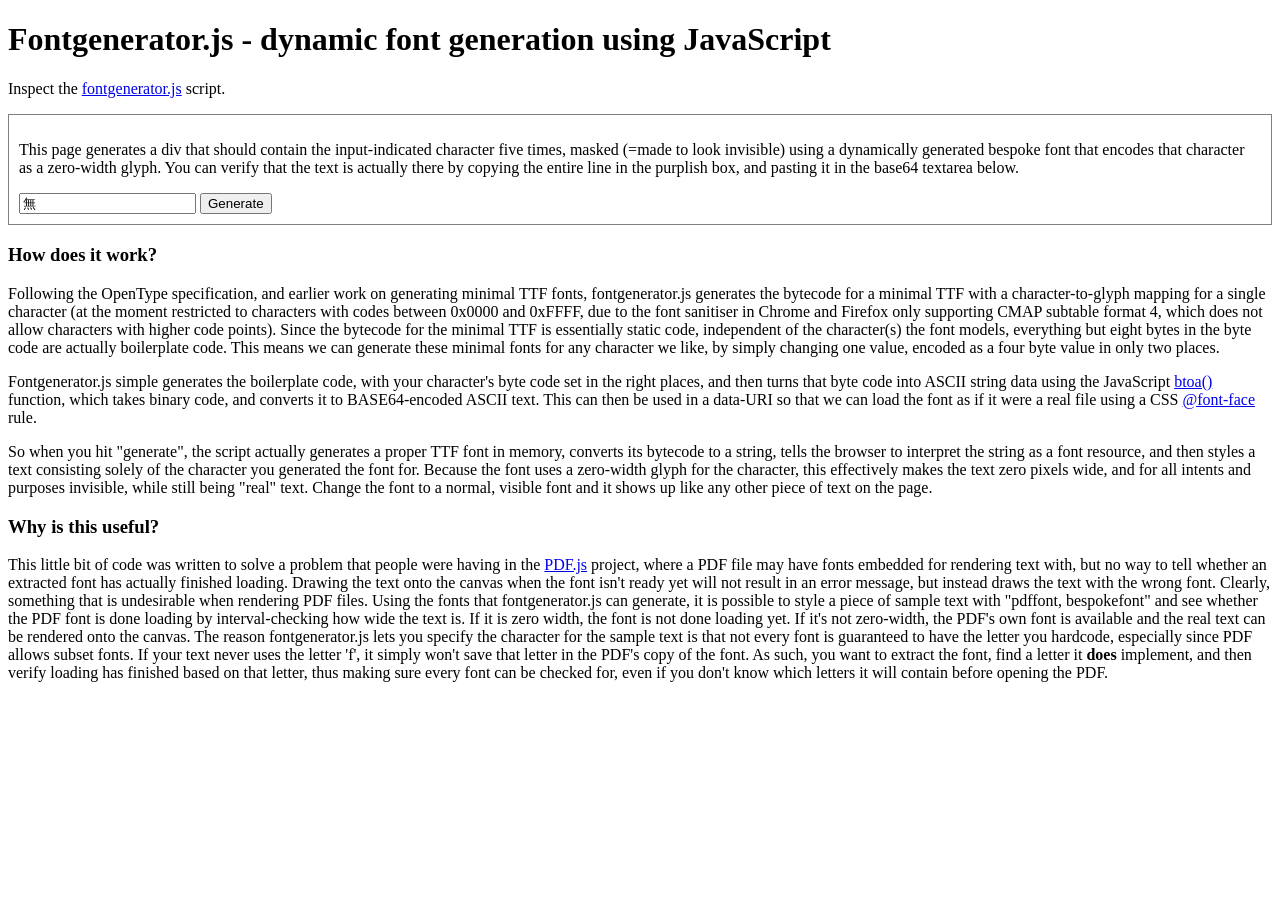
==== index.html @ abc7bd8a "gh-pages index.html commit" ====
﻿<!DOCTYPE html>
<html>
  <head>
    <meta charset="utf-8"/>
    <title>tiny font generator</title>
    <script type="text/javascript" src="https://raw.github.com/Pomax/Minimal-font-generator/master/fontgenerator.js"></script>
    <script type="text/javascript">
    <!--
      var counter = 0;
      function useCharacter() {
        var character = document.querySelector("#character").value;
        var font = TinyFontGenerator.generateFont(character);

        // add an @font-face rule for this bespoke font
        var fontname = 'BespokeFont-'+(counter++);
        var fontface = document.createElement("style");
        fontface.setAttribute("type","text/css");
        fontface.innerHTML =  "@font-face {\n" +
                              "  font-family: '"+fontname+"';\n" +
                              "  src: url('data:application/x-font-ttf;base64,"+font+"')\n" +
                              "       format('truetype');\n" +
                              "}";
        document.head.appendChild(fontface);
        
        // add a div with that character, styled with the bespoke font
        var div = document.createElement("div");
        div.style.backgroundColor = "#E0D5F0";
        div.style.padding = "2px";
        div.style.margin = "5px";
        div.style.border = "1px solid grey";
        var str = character + character + character + character + character;
        div.innerHTML = "「"+str+"」 typeset using our custom font: <span style='font-family: \""+fontname+"\";'>" + str + "</span>";
        document.querySelector('#dynamic').appendChild(div);

        // for good measure, what's the font's bytecode?
        var div = document.createElement("div");
        div.innerHTML = "Base64 code of the bespoke font used:<br><textarea style='width:60em; height:9em;'>"+
                        font +
                        "</textarea><br>Validate this using <a href='http://async5.org/ots/ots.html'>OTS online</a>";
        document.querySelector('#dynamic').appendChild(div);
      }
    -->
    </script>
  </head>
  <body>
    <h1>Fontgenerator.js - dynamic font generation using JavaScript</h1>
    
    <p>Inspect the <a href="fontgenerator.js">fontgenerator.js</a> script.</p>
    
    <div style="border: 1px solid grey; padding: 10px;">

      <p>This page generates a div that should contain the input-indicated character five times,
      masked (=made to look invisible) using a dynamically generated bespoke font that encodes
      that character as a zero-width glyph. You can verify that the text is actually there by 
      copying the entire line in the purplish box, and pasting it in the base64 textarea below.</p>      

      <input type="text" value="無" id="character">
      <input type="button" onclick="useCharacter()" value="Generate">
    
      <div id="dynamic"></div>
    </div>
    
    <h3>How does it work?</h3>
    
    <p>Following the OpenType specification, and earlier work on generating minimal TTF
    fonts, fontgenerator.js generates the bytecode for a minimal TTF with a character-to-glyph
    mapping for a single character (at the moment restricted to characters with codes between
    0x0000 and 0xFFFF, due to the font sanitiser in Chrome and Firefox only supporting CMAP
    subtable format 4, which does not allow characters with higher code points).
    Since the bytecode for the minimal TTF is essentially static code, independent of the
    character(s) the font models, everything but eight bytes in the byte code are actually
    boilerplate code. This means we can generate these minimal fonts for any character we
    like, by simply changing one value, encoded as a four byte value in only two places.</p>
    
    <p>Fontgenerator.js simple generates the boilerplate code, with your character's byte code
    set in the right places, and then turns that byte code into ASCII string data using the
    JavaScript <a href="https://developer.mozilla.org/en/DOM/window.btoa">btoa()</a> function,
    which takes binary code, and converts it to BASE64-encoded ASCII text. This can then be
    used in a data-URI so that we can load the font as if it were a real file using a CSS
    <a href="https://developer.mozilla.org/en/CSS/@font-face">@font-face</a> rule.</p>
    
    <p>So when you hit "generate", the script actually generates a proper TTF font in
    memory, converts its bytecode to a string, tells the browser to interpret the string
    as a font resource, and then styles a text consisting solely of the character you
    generated the font for. Because the font uses a zero-width glyph for the character,
    this effectively makes the text zero pixels wide, and for all intents and purposes
    invisible, while still being "real" text. Change the font to a normal, visible font
    and it shows up like any other piece of text on the page.</p>
    
    <h3>Why is this useful?</h3>
    
    <p>This little bit of code was written to solve a problem that people were having
    in the <a href="https://github.com/mozilla/pdf.js">PDF.js</a> project, where a
    PDF file may have fonts embedded for rendering text with, but no way to tell whether
    an extracted font has actually finished loading. Drawing the text onto the canvas
    when the font isn't ready yet will not result in an error message, but instead
    draws the text with the wrong font. Clearly, something that is undesirable when
    rendering PDF files.
    
    Using the fonts that fontgenerator.js can generate, it is possible to style a piece
    of sample text with "pdffont, bespokefont" and see whether the PDF font is done
    loading by interval-checking how wide the text is. If it is zero width, the font
    is not done loading yet. If it's not zero-width, the PDF's own font is available
    and the real text can be rendered onto the canvas. The reason fontgenerator.js lets
    you specify the character for the sample text is that not every font is guaranteed
    to have the letter you hardcode, especially since PDF allows subset fonts. If your
    text never uses the letter 'f', it simply won't save that letter in the PDF's copy
    of the font. As such, you want to extract the font, find a letter it <strong>does</strong>
    implement, and then verify loading has finished based on that letter, thus making
    sure every font can be checked for, even if you don't know which letters it will
    contain before opening the PDF.</p>
  </body>
</html>
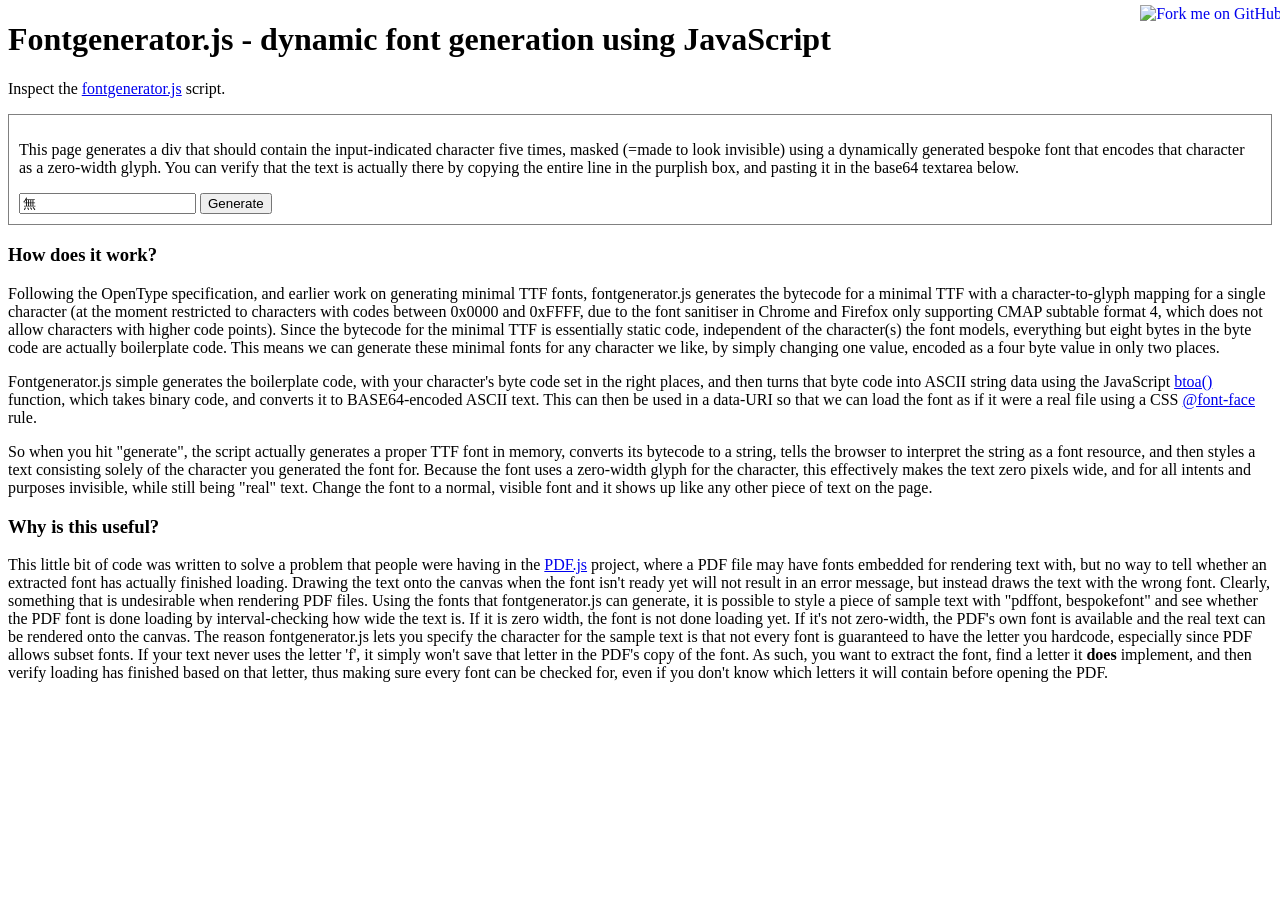
==== commit 3ee78436: "added a fork-me-on-github graphic" ====
--- a/index.html
+++ b/index.html
@@ -43,6 +43,9 @@
     </script>
   </head>
   <body>
+
+    <a href="https://github.com/Pomax/Minimal-font-generator"><img style="position: relative; float: right; top: -1em; left: 10px; border: 0;" src="https://a248.e.akamai.net/assets.github.com/img/71eeaab9d563c2b3c590319b398dd35683265e85/687474703a2f2f73332e616d617a6f6e6177732e636f6d2f6769746875622f726962626f6e732f666f726b6d655f72696768745f677261795f3664366436642e706e67" alt="Fork me on GitHub"></a>  
+  
     <h1>Fontgenerator.js - dynamic font generation using JavaScript</h1>
     
     <p>Inspect the <a href="fontgenerator.js">fontgenerator.js</a> script.</p>
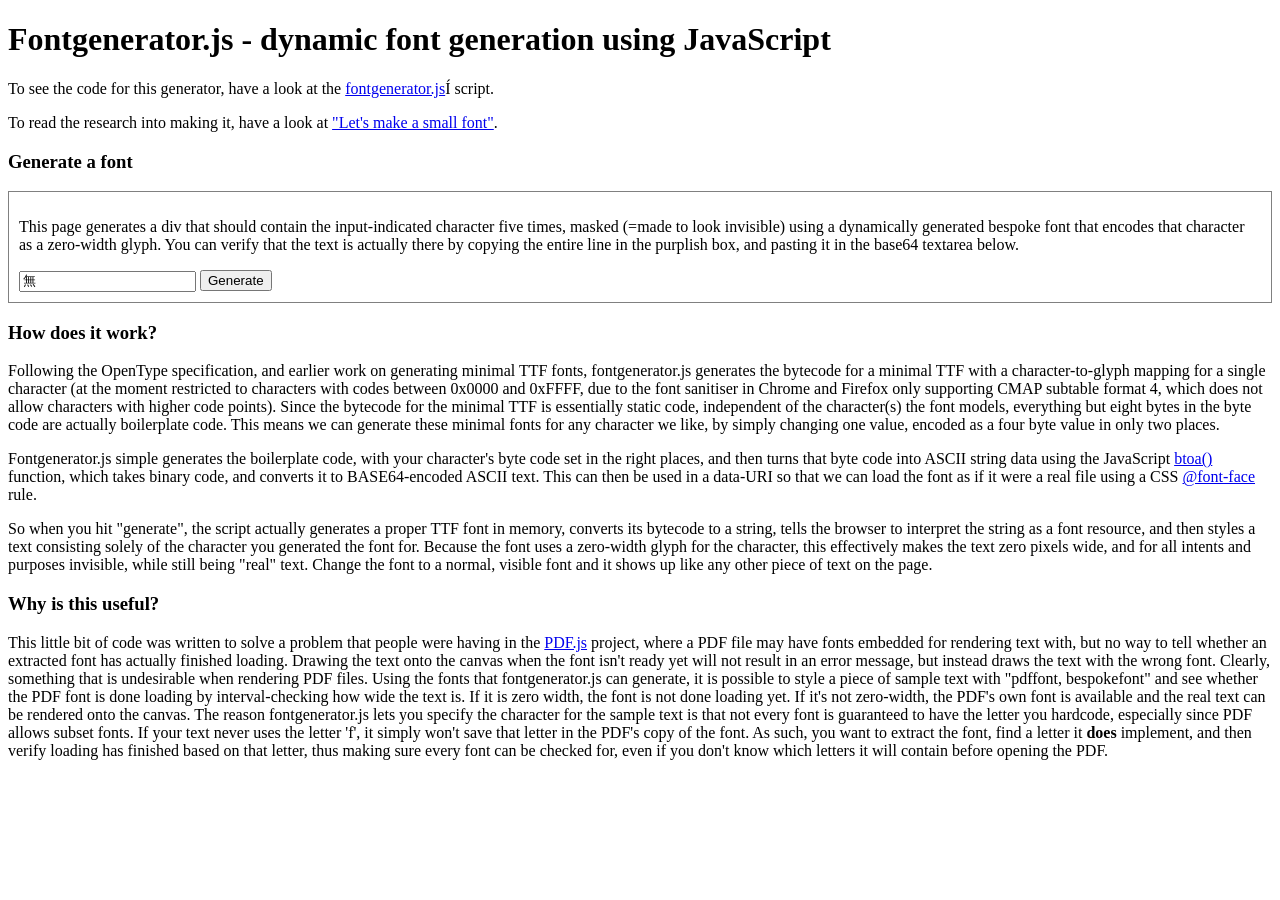
==== commit 47eafac0: "it fixed" ====
--- a/index.html
+++ b/index.html
@@ -1,116 +1,109 @@
-﻿<!DOCTYPE html>
+﻿<!doctype html>
 <html>
   <head>
-    <meta charset="utf-8"/>
+    <meta charset="utf-8" />
     <title>tiny font generator</title>
-    <script type="text/javascript" src="https://raw.github.com/Pomax/Minimal-font-generator/master/fontgenerator.js"></script>
-    <script type="text/javascript">
-    <!--
-      var counter = 0;
-      function useCharacter() {
-        var character = document.querySelector("#character").value;
-        var font = TinyFontGenerator.generateFont(character);
-
-        // add an @font-face rule for this bespoke font
-        var fontname = 'BespokeFont-'+(counter++);
-        var fontface = document.createElement("style");
-        fontface.setAttribute("type","text/css");
-        fontface.innerHTML =  "@font-face {\n" +
-                              "  font-family: '"+fontname+"';\n" +
-                              "  src: url('data:application/x-font-ttf;base64,"+font+"')\n" +
-                              "       format('truetype');\n" +
-                              "}";
-        document.head.appendChild(fontface);
-        
-        // add a div with that character, styled with the bespoke font
-        var div = document.createElement("div");
-        div.style.backgroundColor = "#E0D5F0";
-        div.style.padding = "2px";
-        div.style.margin = "5px";
-        div.style.border = "1px solid grey";
-        var str = character + character + character + character + character;
-        div.innerHTML = "「"+str+"」 typeset using our custom font: <span style='font-family: \""+fontname+"\";'>" + str + "</span>";
-        document.querySelector('#dynamic').appendChild(div);
-
-        // for good measure, what's the font's bytecode?
-        var div = document.createElement("div");
-        div.innerHTML = "Base64 code of the bespoke font used:<br><textarea style='width:60em; height:9em;'>"+
-                        font +
-                        "</textarea><br>Validate this using <a href='http://async5.org/ots/ots.html'>OTS online</a>";
-        document.querySelector('#dynamic').appendChild(div);
-      }
-    -->
-    </script>
+    <script src="fontgenerator.js"></script>
+    <script src="index.js"></script>
   </head>
   <body>
+    <h1>Fontgenerator.js - dynamic font generation using JavaScript</h1>
 
-    <a href="https://github.com/Pomax/Minimal-font-generator"><img style="position: relative; float: right; top: -1em; left: 10px; border: 0;" src="https://a248.e.akamai.net/assets.github.com/img/71eeaab9d563c2b3c590319b398dd35683265e85/687474703a2f2f73332e616d617a6f6e6177732e636f6d2f6769746875622f726962626f6e732f666f726b6d655f72696768745f677261795f3664366436642e706e67" alt="Fork me on GitHub"></a>  
-  
-    <h1>Fontgenerator.js - dynamic font generation using JavaScript</h1>
-    
-    <p>Inspect the <a href="fontgenerator.js">fontgenerator.js</a> script.</p>
-    
-    <div style="border: 1px solid grey; padding: 10px;">
+    <p>
+      To see the code for this generator, have a look at the
+      <a
+        href="https://github.com/Pomax/Minimal-font-generator/blob/master/fontgenerator.js"
+        >fontgenerator.js</a
+      >Í
+      script.
+    </p>
 
-      <p>This page generates a div that should contain the input-indicated character five times,
-      masked (=made to look invisible) using a dynamically generated bespoke font that encodes
-      that character as a zero-width glyph. You can verify that the text is actually there by 
-      copying the entire line in the purplish box, and pasting it in the base64 textarea below.</p>      
+    <p>
+      To read the research into making it, have a look at
+      <a href="./small.html">"Let's make a small font"</a>.
+    </p>
 
-      <input type="text" value="無" id="character">
-      <input type="button" onclick="useCharacter()" value="Generate">
-    
+    <h3>Generate a font</h3>
+
+    <div style="border: 1px solid grey; padding: 10px">
+      <p>
+        This page generates a div that should contain the input-indicated
+        character five times, masked (=made to look invisible) using a
+        dynamically generated bespoke font that encodes that character as a
+        zero-width glyph. You can verify that the text is actually there by
+        copying the entire line in the purplish box, and pasting it in the
+        base64 textarea below.
+      </p>
+
+      <input type="text" value="無" id="character" />
+      <input type="button" onclick="useCharacter()" value="Generate" />
+
       <div id="dynamic"></div>
     </div>
-    
+
     <h3>How does it work?</h3>
-    
-    <p>Following the OpenType specification, and earlier work on generating minimal TTF
-    fonts, fontgenerator.js generates the bytecode for a minimal TTF with a character-to-glyph
-    mapping for a single character (at the moment restricted to characters with codes between
-    0x0000 and 0xFFFF, due to the font sanitiser in Chrome and Firefox only supporting CMAP
-    subtable format 4, which does not allow characters with higher code points).
-    Since the bytecode for the minimal TTF is essentially static code, independent of the
-    character(s) the font models, everything but eight bytes in the byte code are actually
-    boilerplate code. This means we can generate these minimal fonts for any character we
-    like, by simply changing one value, encoded as a four byte value in only two places.</p>
-    
-    <p>Fontgenerator.js simple generates the boilerplate code, with your character's byte code
-    set in the right places, and then turns that byte code into ASCII string data using the
-    JavaScript <a href="https://developer.mozilla.org/en/DOM/window.btoa">btoa()</a> function,
-    which takes binary code, and converts it to BASE64-encoded ASCII text. This can then be
-    used in a data-URI so that we can load the font as if it were a real file using a CSS
-    <a href="https://developer.mozilla.org/en/CSS/@font-face">@font-face</a> rule.</p>
-    
-    <p>So when you hit "generate", the script actually generates a proper TTF font in
-    memory, converts its bytecode to a string, tells the browser to interpret the string
-    as a font resource, and then styles a text consisting solely of the character you
-    generated the font for. Because the font uses a zero-width glyph for the character,
-    this effectively makes the text zero pixels wide, and for all intents and purposes
-    invisible, while still being "real" text. Change the font to a normal, visible font
-    and it shows up like any other piece of text on the page.</p>
-    
+
+    <p>
+      Following the OpenType specification, and earlier work on generating
+      minimal TTF fonts, fontgenerator.js generates the bytecode for a minimal
+      TTF with a character-to-glyph mapping for a single character (at the
+      moment restricted to characters with codes between 0x0000 and 0xFFFF, due
+      to the font sanitiser in Chrome and Firefox only supporting CMAP subtable
+      format 4, which does not allow characters with higher code points). Since
+      the bytecode for the minimal TTF is essentially static code, independent
+      of the character(s) the font models, everything but eight bytes in the
+      byte code are actually boilerplate code. This means we can generate these
+      minimal fonts for any character we like, by simply changing one value,
+      encoded as a four byte value in only two places.
+    </p>
+
+    <p>
+      Fontgenerator.js simple generates the boilerplate code, with your
+      character's byte code set in the right places, and then turns that byte
+      code into ASCII string data using the JavaScript
+      <a href="https://developer.mozilla.org/en/DOM/window.btoa">btoa()</a>
+      function, which takes binary code, and converts it to BASE64-encoded ASCII
+      text. This can then be used in a data-URI so that we can load the font as
+      if it were a real file using a CSS
+      <a href="https://developer.mozilla.org/en/CSS/@font-face">@font-face</a>
+      rule.
+    </p>
+
+    <p>
+      So when you hit "generate", the script actually generates a proper TTF
+      font in memory, converts its bytecode to a string, tells the browser to
+      interpret the string as a font resource, and then styles a text consisting
+      solely of the character you generated the font for. Because the font uses
+      a zero-width glyph for the character, this effectively makes the text zero
+      pixels wide, and for all intents and purposes invisible, while still being
+      "real" text. Change the font to a normal, visible font and it shows up
+      like any other piece of text on the page.
+    </p>
+
     <h3>Why is this useful?</h3>
-    
-    <p>This little bit of code was written to solve a problem that people were having
-    in the <a href="https://github.com/mozilla/pdf.js">PDF.js</a> project, where a
-    PDF file may have fonts embedded for rendering text with, but no way to tell whether
-    an extracted font has actually finished loading. Drawing the text onto the canvas
-    when the font isn't ready yet will not result in an error message, but instead
-    draws the text with the wrong font. Clearly, something that is undesirable when
-    rendering PDF files.
-    
-    Using the fonts that fontgenerator.js can generate, it is possible to style a piece
-    of sample text with "pdffont, bespokefont" and see whether the PDF font is done
-    loading by interval-checking how wide the text is. If it is zero width, the font
-    is not done loading yet. If it's not zero-width, the PDF's own font is available
-    and the real text can be rendered onto the canvas. The reason fontgenerator.js lets
-    you specify the character for the sample text is that not every font is guaranteed
-    to have the letter you hardcode, especially since PDF allows subset fonts. If your
-    text never uses the letter 'f', it simply won't save that letter in the PDF's copy
-    of the font. As such, you want to extract the font, find a letter it <strong>does</strong>
-    implement, and then verify loading has finished based on that letter, thus making
-    sure every font can be checked for, even if you don't know which letters it will
-    contain before opening the PDF.</p>
+
+    <p>
+      This little bit of code was written to solve a problem that people were
+      having in the
+      <a href="https://github.com/mozilla/pdf.js">PDF.js</a> project, where a
+      PDF file may have fonts embedded for rendering text with, but no way to
+      tell whether an extracted font has actually finished loading. Drawing the
+      text onto the canvas when the font isn't ready yet will not result in an
+      error message, but instead draws the text with the wrong font. Clearly,
+      something that is undesirable when rendering PDF files. Using the fonts
+      that fontgenerator.js can generate, it is possible to style a piece of
+      sample text with "pdffont, bespokefont" and see whether the PDF font is
+      done loading by interval-checking how wide the text is. If it is zero
+      width, the font is not done loading yet. If it's not zero-width, the PDF's
+      own font is available and the real text can be rendered onto the canvas.
+      The reason fontgenerator.js lets you specify the character for the sample
+      text is that not every font is guaranteed to have the letter you hardcode,
+      especially since PDF allows subset fonts. If your text never uses the
+      letter 'f', it simply won't save that letter in the PDF's copy of the
+      font. As such, you want to extract the font, find a letter it
+      <strong>does</strong> implement, and then verify loading has finished
+      based on that letter, thus making sure every font can be checked for, even
+      if you don't know which letters it will contain before opening the PDF.
+    </p>
   </body>
-</html>+</html>
